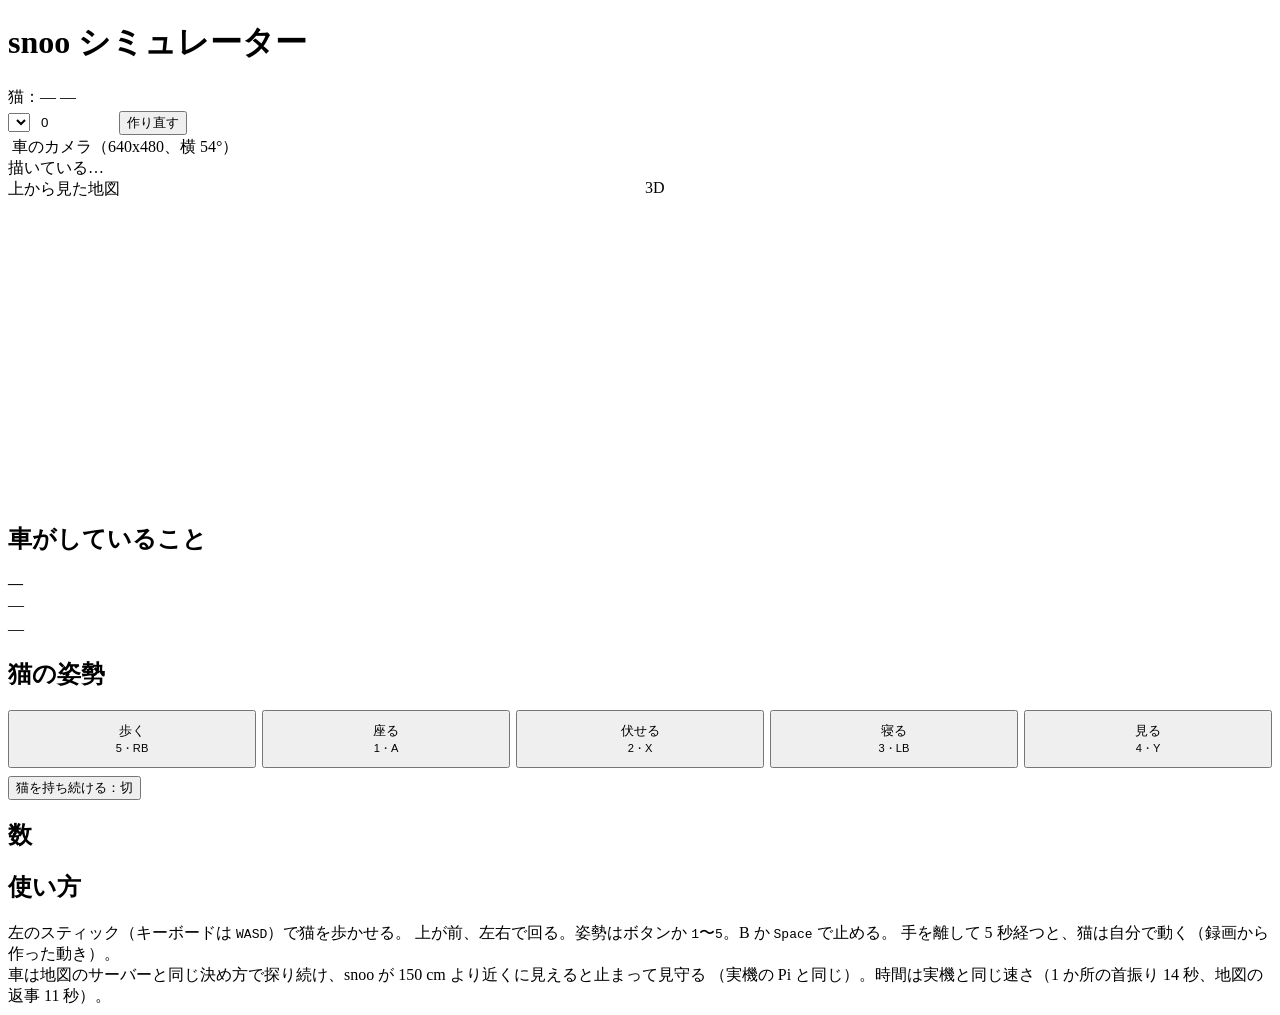
==== app/static/sim/index.html @ ec5e77f1 "feat: 猫をゲームパッドで動かすシミュレーターのサーバー（make sim-live、/sim）を足す 探り方が猫にどう反応するかを、実機と電池と猫の機嫌を使わずに試すため。MuJoCo の Si" ====
<!DOCTYPE html>
<!-- MuJoCo のシミュレーターで、猫（snoo）を手で動かして車の反応を見る画面（scripts/snoo_sim_live.py）。
     入力と送る周りは /drive と同じ /controller/controller.js。外の CDN もビルドも使わない。 -->
<html lang="ja">
<head>
<meta charset="utf-8">
<meta name="viewport" content="width=device-width, initial-scale=1, maximum-scale=1, user-scalable=no">
<meta name="theme-color" content="#0e1114">
<title>snoo シミュレーター</title>
<link rel="icon" href="data:,">
<link rel="stylesheet" href="/controller/controller.css">
<style>
  .views { display: grid; gap: 10px; grid-template-columns: minmax(0, 1fr) minmax(0, 1fr); }
  .views .frame.wide { aspect-ratio: 16 / 9; }
  .views .frame.top { aspect-ratio: 8 / 7; }
  .postures { display: grid; grid-template-columns: repeat(5, 1fr); gap: 6px; }
  .postures button { padding: 10px 4px; }
  .big-reason { font-size: 15px; font-weight: 600; }
  /* 3 つの絵が 1 画面に入るよう、カメラの高さを抑える（横は黒い帯になる） */
  #fpv-frame { max-height: 52vh; }
  .views .frame { max-height: 36vh; }
  @media (max-width: 760px) { .views { grid-template-columns: 1fr 1fr; gap: 6px; } }
</style>
</head>
<body>
<header>
  <h1>snoo <span>シミュレーター</span></h1>
  <span class="pill" id="pill-cat"><i></i><span>猫：—</span></span>
  <span class="pill" id="pill-run"><i></i><span>—</span></span>
  <div class="spacer"></div>
  <select id="room" title="部屋"></select>
  <input id="seed" type="number" min="0" value="0" title="くじ"
    style="width:5em;background:var(--card);color:var(--text);border:1px solid var(--line);border-radius:8px;padding:7px">
  <button id="reset">作り直す</button>
</header>

<main class="ctl">
  <section class="view">
    <div class="frame" id="fpv-frame">
      <img id="fpv" alt="">
      <span class="tag bottom">車のカメラ（640x480、横 54°）</span>
      <div class="empty" id="fpv-empty">描いている…</div>
    </div>
    <div class="views">
      <div class="frame top"><img id="top" alt=""><span class="tag">上から見た地図</span></div>
      <div class="frame wide"><img id="v3d" alt=""><span class="tag">3D</span></div>
    </div>
    <div id="sticks"></div>
  </section>

  <aside class="side">
    <section class="card">
      <h2>車がしていること</h2>
      <div class="big-reason" id="phase">—</div>
      <div class="reason" id="action" style="margin-top:4px">—</div>
      <div class="reason" id="reaction" style="margin-top:6px;color:var(--warn)">—</div>
    </section>
    <section class="card">
      <h2>猫の姿勢</h2>
      <div class="postures">
        <button data-p="walk">歩く<br><small>5・RB</small></button>
        <button data-p="sit">座る<br><small>1・A</small></button>
        <button data-p="lie">伏せる<br><small>2・X</small></button>
        <button data-p="sleep">寝る<br><small>3・LB</small></button>
        <button data-p="alert">見る<br><small>4・Y</small></button>
      </div>
      <div class="buttons" style="margin-top:8px">
        <button id="hold" title="手を離しても 5 秒で自分で動く猫に戻さない">猫を持ち続ける：切</button>
      </div>
      <div class="inputs" id="inputs" style="margin-top:6px"></div>
    </section>
    <section class="card">
      <h2>数</h2>
      <dl class="kv" id="kv"></dl>
    </section>
    <section class="card desk help">
      <h2>使い方</h2>
      左のスティック（キーボードは <kbd>W</kbd><kbd>A</kbd><kbd>S</kbd><kbd>D</kbd>）で猫を歩かせる。
      上が前、左右で回る。姿勢はボタンか <kbd>1</kbd>〜<kbd>5</kbd>。B か <kbd>Space</kbd> で止める。
      手を離して 5 秒経つと、猫は自分で動く（録画から作った動き）。<br>
      車は地図のサーバーと同じ決め方で探り続け、snoo が 150 cm より近くに見えると止まって見守る
      （実機の Pi と同じ）。時間は実機と同じ速さ（1 か所の首振り 14 秒、地図の返事 11 秒）。
    </section>
  </aside>
</main>

<script src="/controller/controller.js"></script>
<script src="/sim/static/sim.js"></script>
</body>
</html>
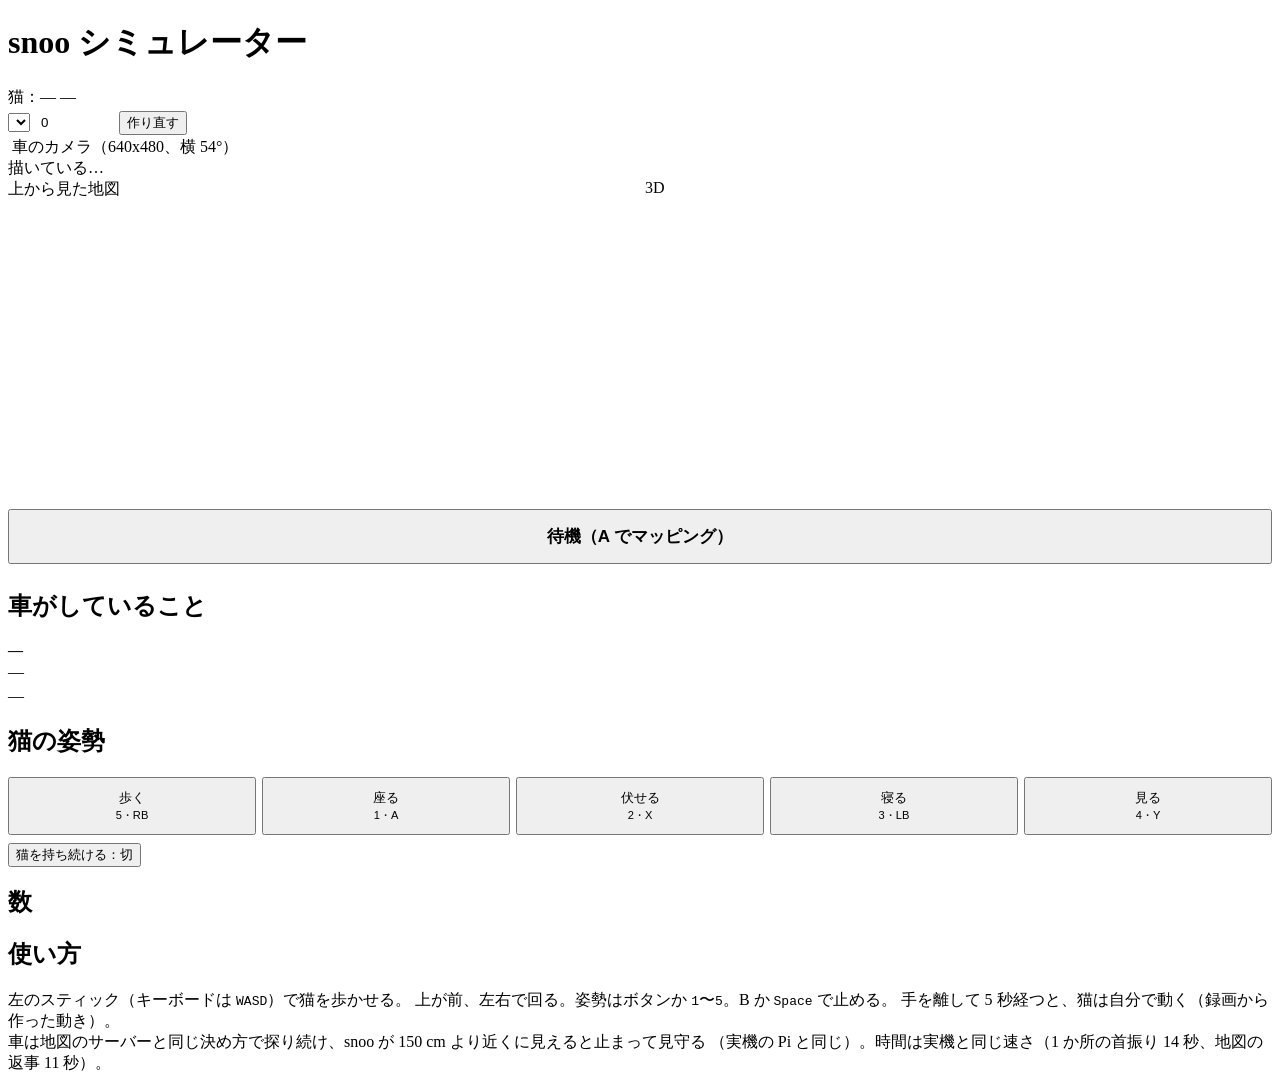
==== commit 328f6f27: "feat: コントローラーの A でマッピングを始め、B で止める（/drive と /sim） - /drive：A で Pi に explore（USR 4 回と同じ）を頼み、B で止めて待機に戻" ====
--- a/app/static/sim/index.html
+++ b/app/static/sim/index.html
@@ -16,6 +16,7 @@
   .postures { display: grid; grid-template-columns: repeat(5, 1fr); gap: 6px; }
   .postures button { padding: 10px 4px; }
   .big-reason { font-size: 15px; font-weight: 600; }
+  #mapping { width: 100%; padding: 14px; font-size: 17px; font-weight: 700; margin: 6px 0; }
   /* 3 つの絵が 1 画面に入るよう、カメラの高さを抑える（横は黒い帯になる） */
   #fpv-frame { max-height: 52vh; }
   .views .frame { max-height: 36vh; }
@@ -45,6 +46,7 @@
       <div class="frame top"><img id="top" alt=""><span class="tag">上から見た地図</span></div>
       <div class="frame wide"><img id="v3d" alt=""><span class="tag">3D</span></div>
     </div>
+    <button id="mapping" class="big">待機（A でマッピング）</button>
     <div id="sticks"></div>
   </section>
 
